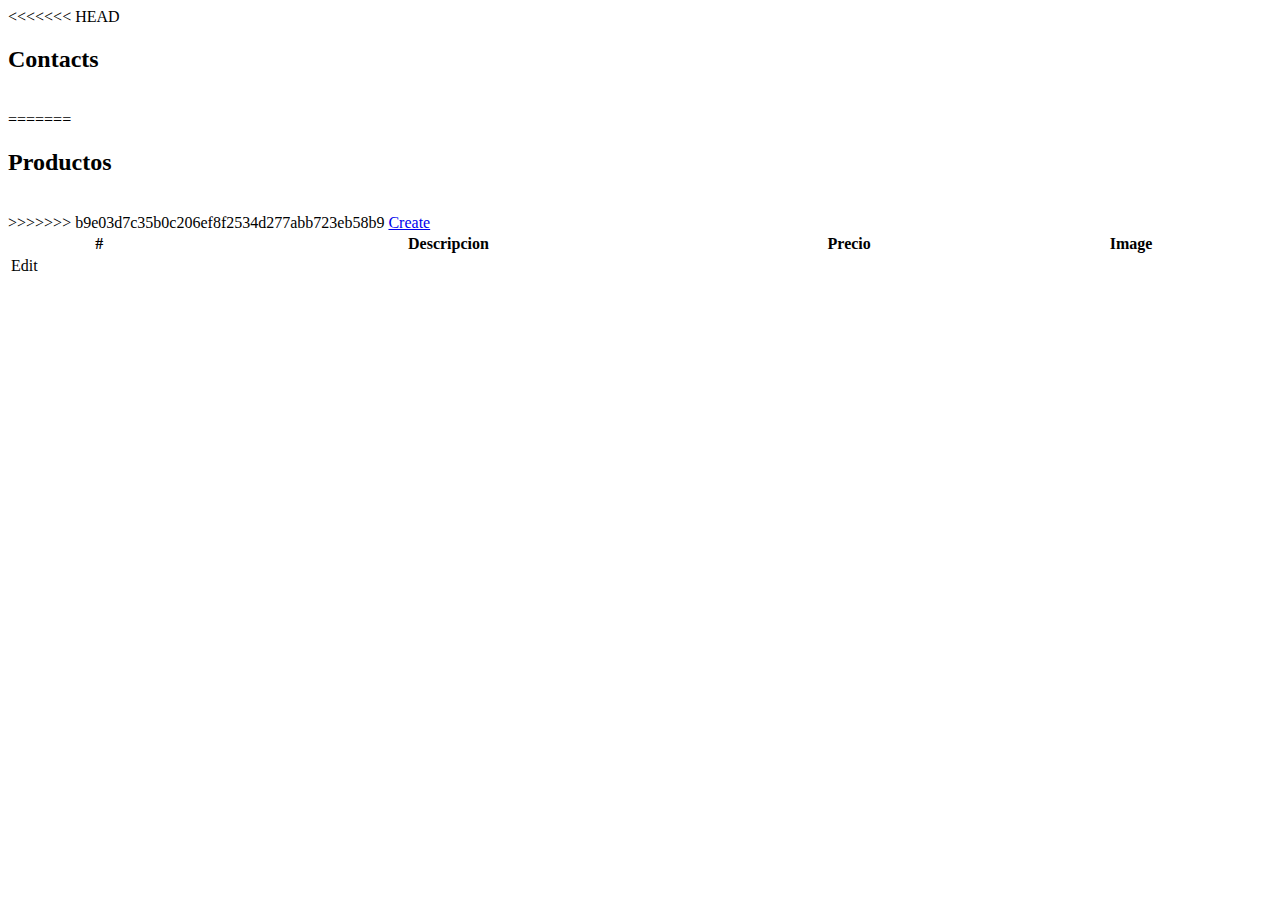
==== src/main/resources/templates/producto/index.html @ dcbad8ef "avanze" ====
<!DOCTYPE html>

<html xmlns:th="https://www.thymeleaf.org" 
    th:replace="~{fragments/layout :: layout (~{::body},'producto')}">

<head>
  <title>Producto</title>
  <link th:rel="stylesheet" th:href="@{/webjars/bootstrap/css/bootstrap.min.css}" />
  <link th:rel="stylesheet" th:href="@{/webjars/font-awesome/css/all.css} " />
  <script th:src="@{/webjars/jquery/jquery.min.js}"></script>
  <script th:src="@{/webjars/jquery-ui/jquery-ui.min.js}"></script>
  <script th:src="@{/webjars/bootstrap/js/bootstrap.min.js}"></script>
</head>

<body>

  <div class="container">
    <div class="row">
      <div class="col-lg-10 mt-5 mb-5">
<<<<<<< HEAD
        <h2>Contacts</h2><br/>
=======
        <h2>Productos</h2><br/>
>>>>>>> b9e03d7c35b0c206ef8f2534d277abb723eb58b9
        <a href="/producto/create">Create</a>
        <table id="example" class="table table-bordered table-responsive" style="width: 100%">
          <thead>
            <tr>
              <th>#</th>
              <th>Descripcion</th>
              <th>Precio</th>
              <th>Image</th>
            </tr>
          </thead>
          <tbody>
            <tr th:each="producto : ${productos}">
              <td>
                <a th:href="@{'/producto/edit/__${producto.id}__'}"
  			           class="btn btn-info" role="button">Edit</a>
              </td>
              <td th:text="${producto.descripcion}"></td>
              <td th:text="${producto.precio}"></td>
              <td th:text="${producto.imageFileName}"></td>
            </tr>
          </tbody>
        </table>
      </div>
    </div>
  </div>


</body>

</html>
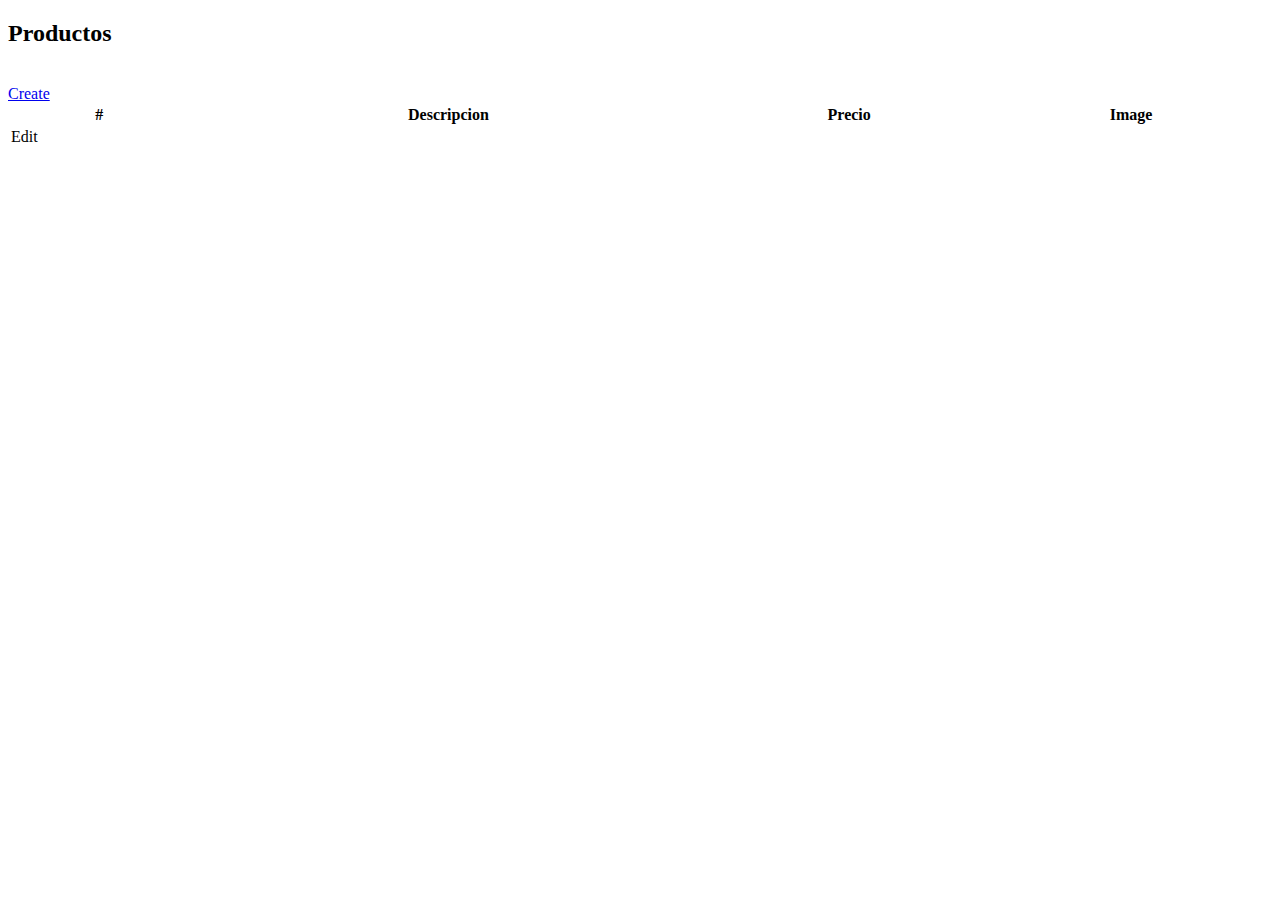
==== commit 89e81bad: "avanze" ====
--- a/src/main/resources/templates/producto/index.html
+++ b/src/main/resources/templates/producto/index.html
@@ -17,11 +17,7 @@
   <div class="container">
     <div class="row">
       <div class="col-lg-10 mt-5 mb-5">
-<<<<<<< HEAD
-        <h2>Contacts</h2><br/>
-=======
         <h2>Productos</h2><br/>
->>>>>>> b9e03d7c35b0c206ef8f2534d277abb723eb58b9
         <a href="/producto/create">Create</a>
         <table id="example" class="table table-bordered table-responsive" style="width: 100%">
           <thead>
